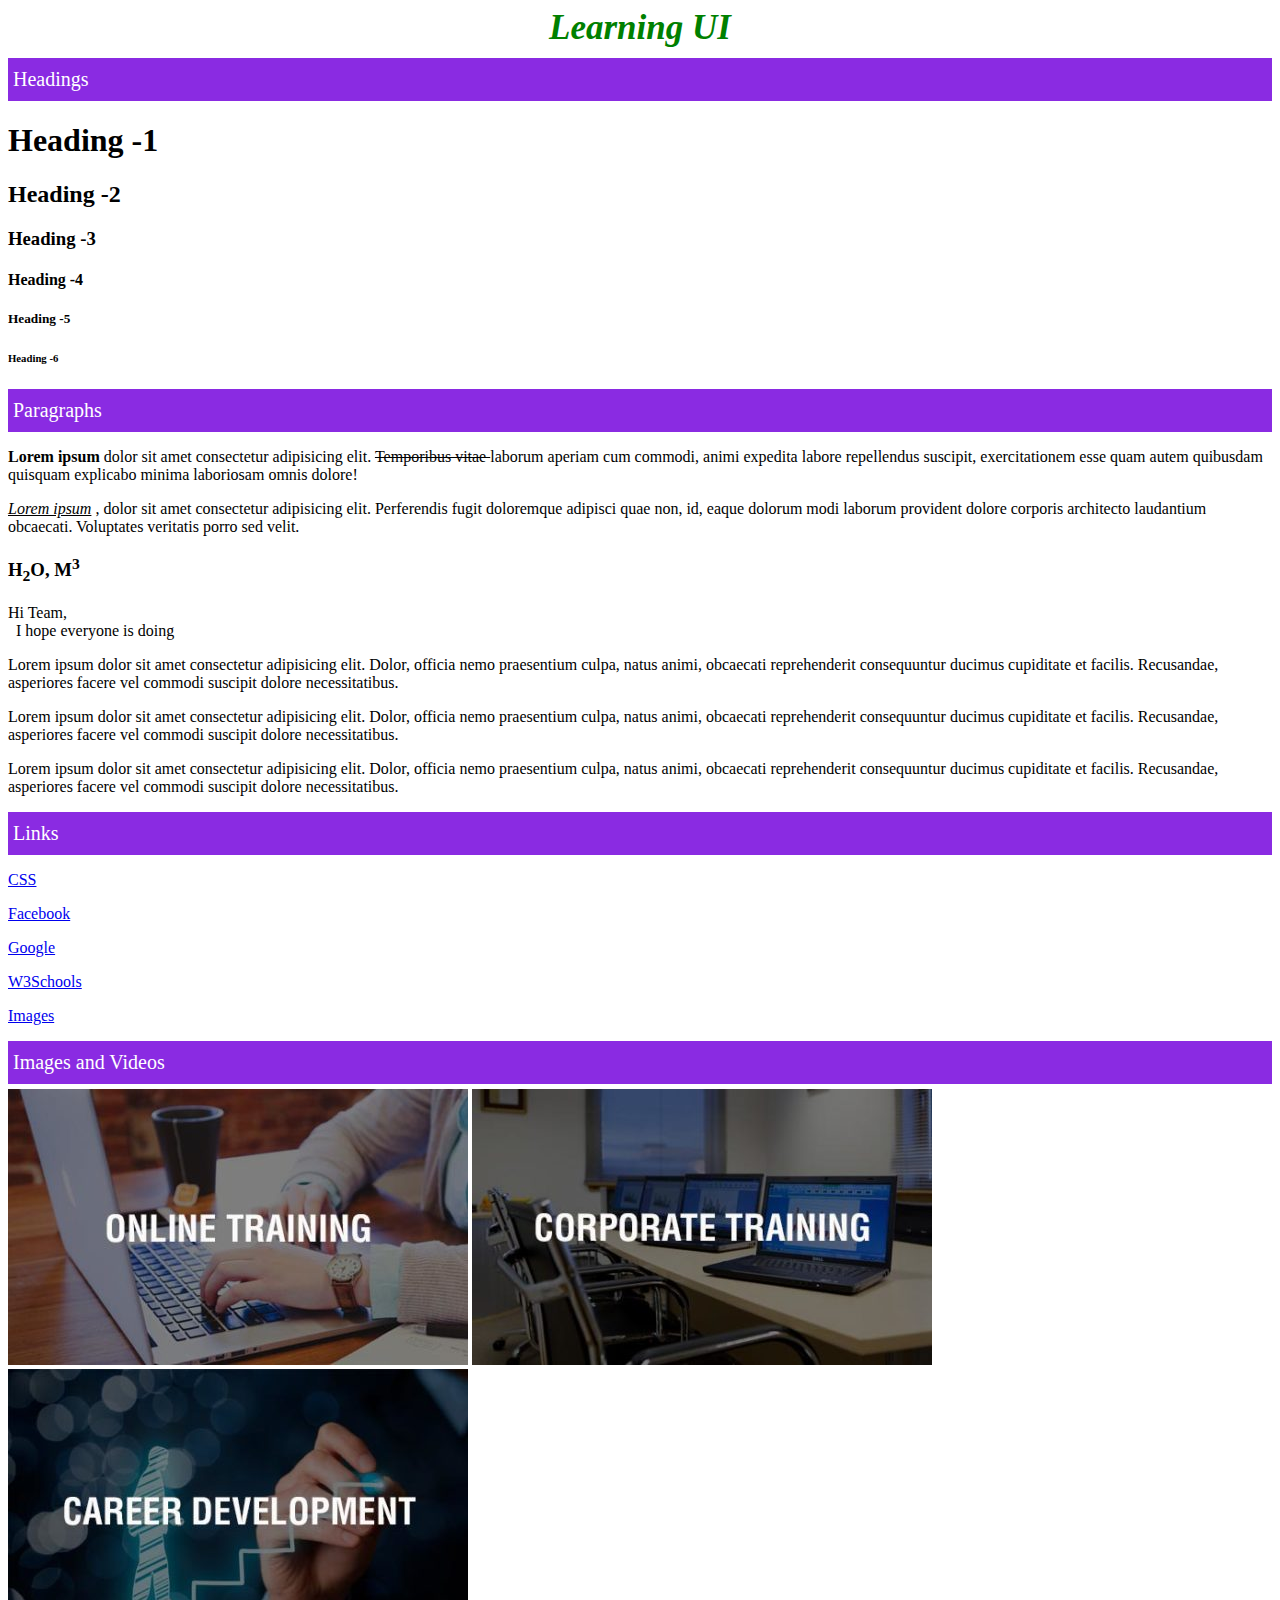
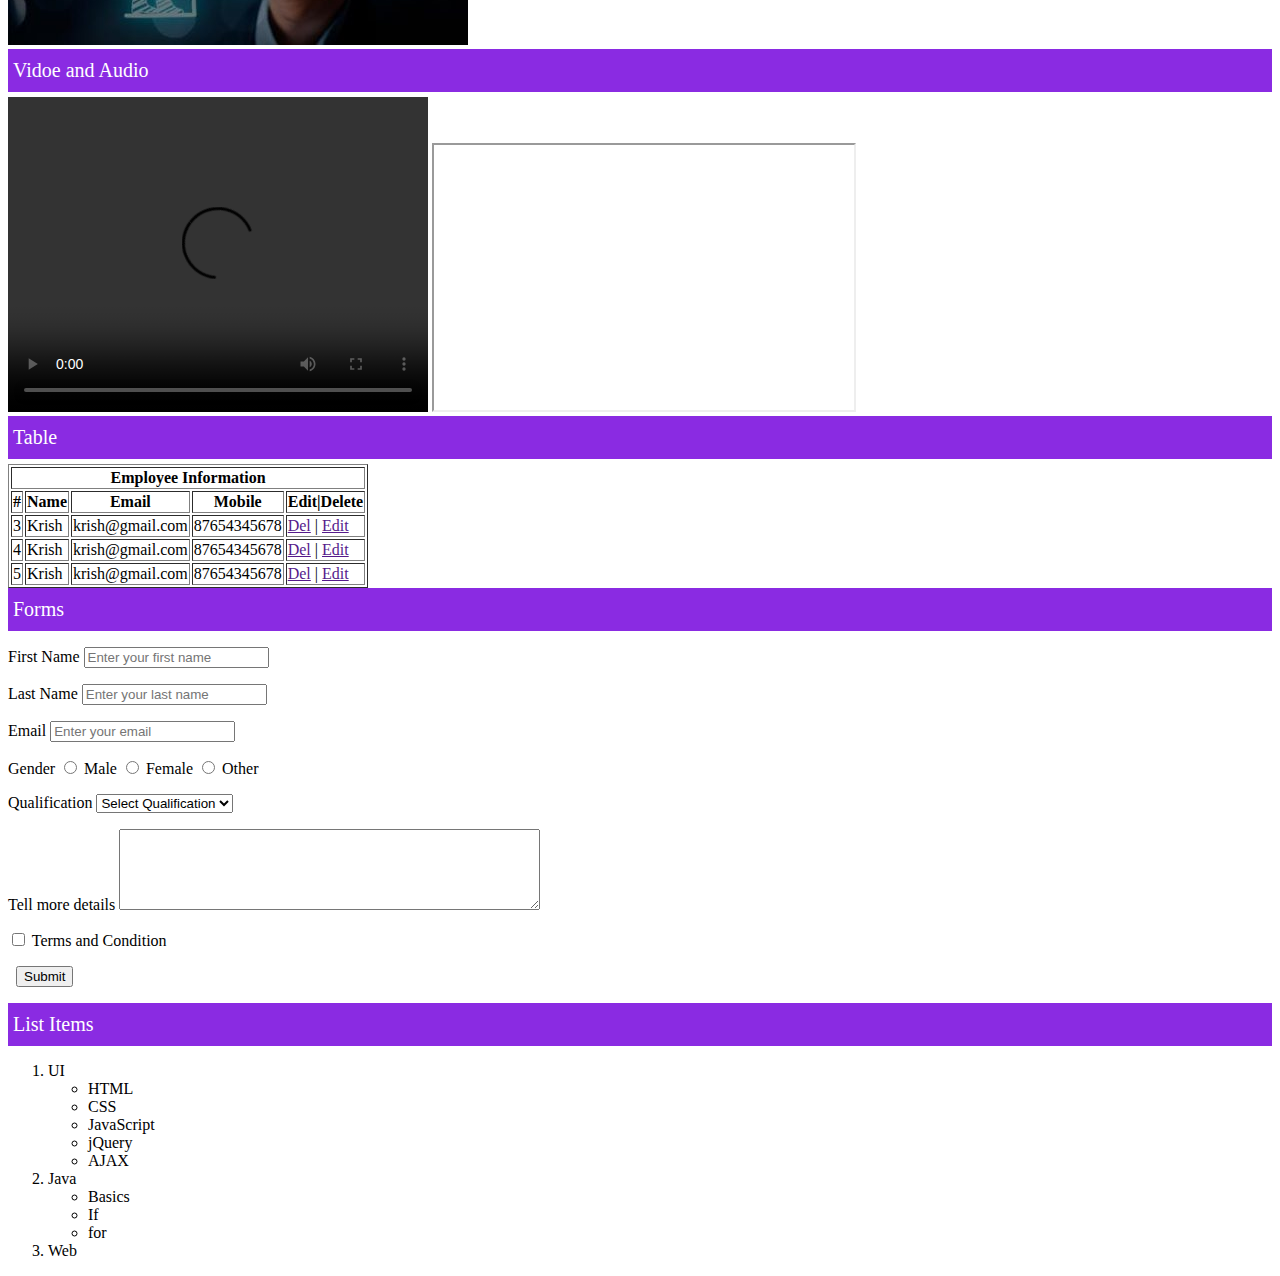
==== ui-ws/index.html @ 887e1911 "Added ui and type cast and parsing examples" ====
<!DOCTYPE html>
<html lang="en">
    <head>
        <meta charset="UTF-8">
        <meta http-equiv="X-UA-Compatible" content="IE=edge">
        <meta name="viewport" content="width=device-width, initial-scale=1.0">
        <title>Learning UI</title>
        <link rel="stylesheet" href="css/main.css">
    </head>
    <body>
        <div id="main-heading">
            <strong>Learning UI</strong>
        </div>
        <div class="heading">Headings</div>

        <h1 id="heading1">Heading -1</h1>
        <h2>Heading -2</h2>
        <h3>Heading -3</h3>
        <h4>Heading -4</h4>
        <h5>Heading -5</h5>
        <h6>Heading -6</h6>

        <div class="heading">Paragraphs</div>

        <!--Basic element-->
        <p>
            <strong>Lorem ipsum</strong>
            dolor sit amet consectetur adipisicing elit.
            <del>Temporibus vitae
            </del>laborum aperiam cum commodi, 
                                                animi expedita labore repellendus suscipit, exercitationem esse quam autem quibusdam quisquam explicabo minima 
                               
                                                laboriosam omnis dolore!</p>

        <p>
            <i>
                <u>Lorem ipsum</u>
            </i>, dolor sit amet consectetur adipisicing elit. Perferendis fugit doloremque adipisci quae non,
                                                 id, eaque dolorum modi laborum provident dolore corporis architecto laudantium obcaecati. 
                                                 Voluptates veritatis porro sed velit.</p>


        <h3>H<sub>2</sub>O, M<sup>3</sup>
        </h3>
        Hi Team,<br/>
        &nbsp;&nbsp;I hope everyone is doing
        <p>Lorem ipsum dolor sit amet consectetur adipisicing elit. Dolor, officia nemo praesentium culpa, natus animi, obcaecati reprehenderit consequuntur ducimus cupiditate et facilis. Recusandae, asperiores facere vel commodi suscipit dolore necessitatibus.</p>
        <p>Lorem ipsum dolor sit amet consectetur adipisicing elit. Dolor, officia nemo praesentium culpa, natus animi, obcaecati reprehenderit consequuntur ducimus cupiditate et facilis. Recusandae, asperiores facere vel commodi suscipit dolore necessitatibus.</p>
        <p>Lorem ipsum dolor sit amet consectetur adipisicing elit. Dolor, officia nemo praesentium culpa, natus animi, obcaecati reprehenderit consequuntur ducimus cupiditate et facilis. Recusandae, asperiores facere vel commodi suscipit dolore necessitatibus.</p>

        <!--End of basic element-->
        <div class="heading" >Links</div>

        <p>
            <a href="css.html">CSS</a>
        </p>
        <p>
            <a href="https://www.facebook.com/" target="_blank">Facebook</a>
        </p>
        <p>
            <a href="https://www.google.com/">Google</a>
        </p>
        <p>
            <a href="https://www.w3schools.com/html/">W3Schools</a>
        </p>
        <p>
            <a href="#heading1">Images</a>
        </p>
        <div class="heading">Images and Videos</div>

        <img src="images/1.jpg" alt="Some random image">
        <img src="images/2.jpg" alt="Some random image">
        <img src="images/3.jpg" alt="Some random image">

        <div class="heading">Vidoe and Audio</div>
        <video width="420" height="315" controls>

            <source src="https://www.w3schools.com/html/mov_bbb.mp4" type="video/mp4">
        </video>
        <iframe width="420" height="265" src="https://www.youtube.com/embed/tgbNymZ7vqY?autoplay=1&mute=1"></iframe>

        <div class="heading">Table</div>
        <table border="1">
            <thead>
                <tr>
                    <th colspan="5">Employee Information</th>
                </tr>
                <tr>
                    <th>#</th>
                    <th>Name</th>
                    <th>Email</th>
                    <th>Mobile</th>
                    <th>Edit|Delete</th>
                </tr>
            </thead>
            <tbody>
                <tr>
                    <td>3</td>
                    <td>Krish</td>
                    <td>krish@gmail.com</td>
                    <td>87654345678</td>
                    <td>
                        <a href="">Del</a>&nbsp;|&nbsp;<a href="">Edit</a>
                    </td>
                </tr>
                <tr>
                    <td>4</td>
                    <td>Krish</td>
                    <td>krish@gmail.com</td>
                    <td>87654345678</td>
                    <td>
                        <a href="">Del</a>&nbsp;|&nbsp;<a href="">Edit</a>
                    </td>
                </tr>
                <tr>
                    <td>5</td>
                    <td>Krish</td>
                    <td>krish@gmail.com</td>
                    <td>87654345678</td>
                    <td>
                        <a href="">Del</a>&nbsp;|&nbsp;<a href="">Edit</a>
                    </td>
                </tr>
            </tbody>

        </table>
        <div class="heading">Forms</div>
        <form action="#" method="POST">
            <p>
                <label>First Name</label>
                <input type="text" placeholder="Enter your first name" name="fname" class="textInput">
            </p>
            <p>
                <label>Last Name</label>
                <input type="text" placeholder="Enter your last name" name="lname" class="textInput">
            </p>
            <p>
                <label>Email</label>
                <input type="email" placeholder="Enter your email" name="email" class="textInput">
            </p>
            <p>
                <label>Gender</label>
                <input type="radio" id="male" name="gender" value="male">
                <label for="male">Male</label>
                <input type="radio" id="female" name="gender" value="female">
                <label for="female">Female</label>
                <input type="radio" id="other" name="gender" value="other">
                <label for="other">Other</label>
            </p>
            <p>
                <label>Qualification</label>
                <select>
                    <option value="">Select Qualification</option>
                    <option value="B.E">B.E</option>
                    <option value="MCA">MCA</option>
                    <option value="M.Tech">M.Tech</option>
                    <option value="Other">Others</option>
                </select>
            </p>
            <p>
                <label>Tell more details</label>
                <textarea rows="5" cols="50"></textarea>
            </p>
            <p>
                <input type="checkbox" id="vehicle1" name="vehicle1" value="Bike">
                <label for="vehicle1">Terms and Condition</label><br></p>
            <p>
                <label>&nbsp;</label>
                <input type="submit" value="Submit">
            </p>
        </form>
        <div class="heading">List Items</div>
        <ol>
            <li>UI
                <ul>
                    <li>HTML</li>
                    <li>CSS</li>
                    <li>JavaScript</li>
                    <li>jQuery</li>
                    <li>AJAX</li>
                </ul>
            </li>
            <li>Java

                <ul>
                    <li>Basics</li>
                    <li>If</li>
                    <li>for</li>

                </ul>
            </li>
            <li>Web</li>


        </ol>
    </body>
</html>
---- ui-ws/css/main.css ----
.heading {
    background: blueviolet;
    color: white;
    padding: 10px 5px;
    font-size: 20px;
    margin-bottom: 5px;
}

#main-heading{
    text-align: center;
    font-size: 35px;
    font-style: italic;
    color: green;
    margin-bottom: 10px;
}
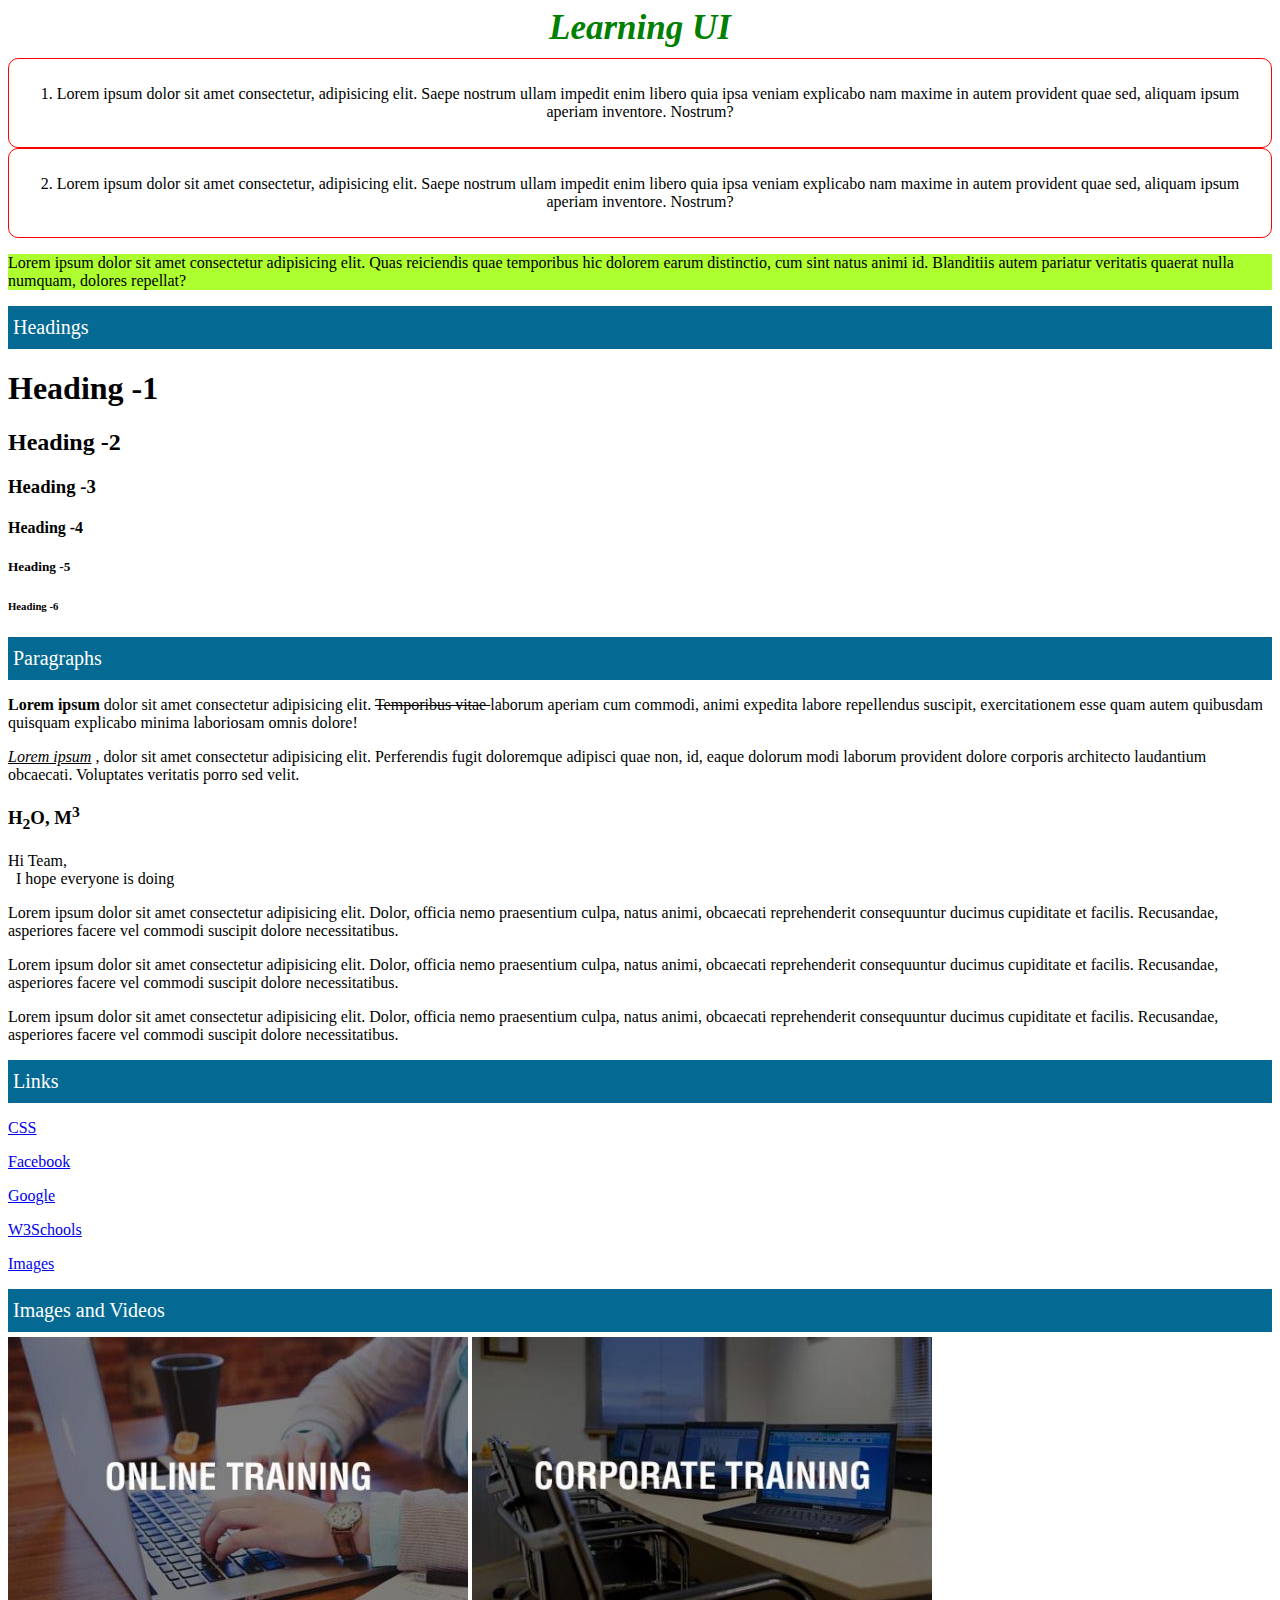
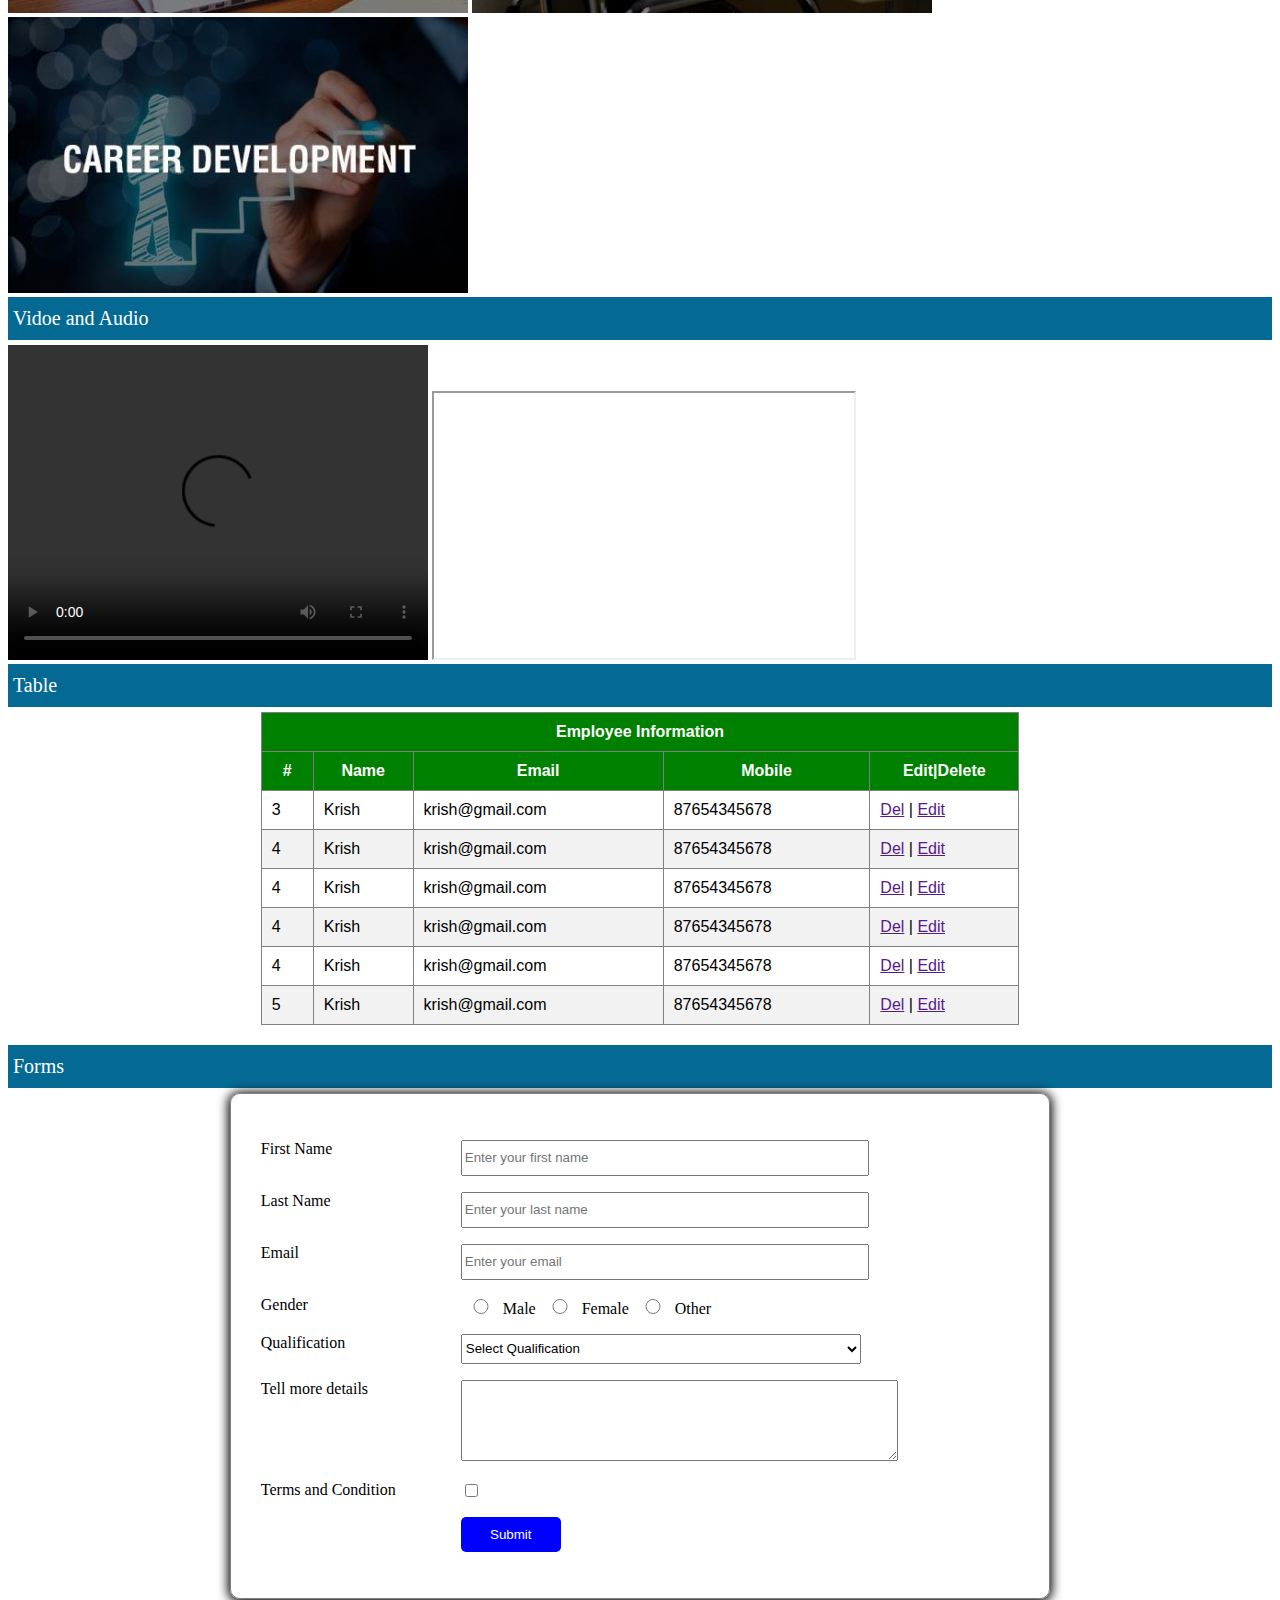
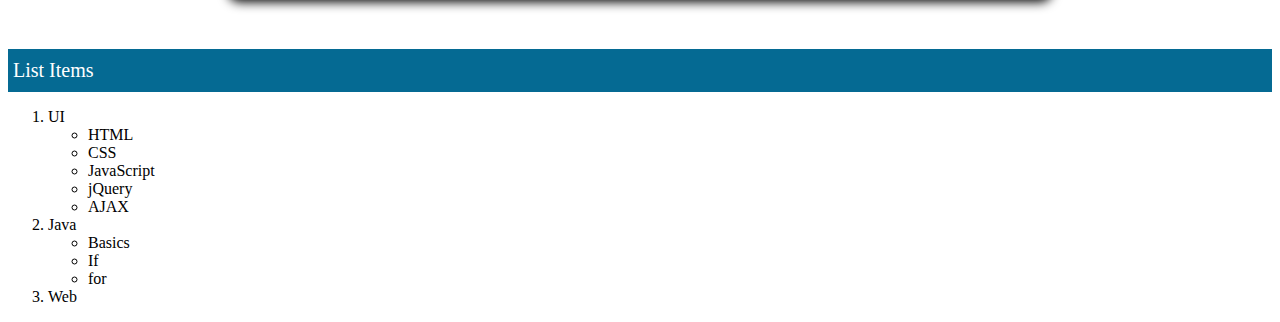
==== commit effefb7a: "added css" ====
--- a/ui-ws/index.html
+++ b/ui-ws/index.html
@@ -6,11 +6,32 @@
         <meta name="viewport" content="width=device-width, initial-scale=1.0">
         <title>Learning UI</title>
         <link rel="stylesheet" href="css/main.css">
+        
+       <style>
+           p.withbackground{
+               background-color: greenyellow;
+           }
+       </style>
+
     </head>
     <body>
         <div id="main-heading">
             <strong>Learning UI</strong>
         </div>
+
+        <div class="boxdata">
+            <p>
+                1. Lorem ipsum dolor sit amet consectetur, adipisicing elit. Saepe nostrum ullam impedit enim libero quia ipsa veniam explicabo nam maxime in autem provident quae sed, aliquam ipsum aperiam inventore. Nostrum?
+            </p>
+        </div>
+        <div class="boxdata">
+            <p>
+                2. Lorem ipsum dolor sit amet consectetur, adipisicing elit. Saepe nostrum ullam impedit enim libero quia ipsa veniam explicabo nam maxime in autem provident quae sed, aliquam ipsum aperiam inventore. Nostrum?
+            </p>
+        </div>
+        <p class="withbackground">
+            Lorem ipsum dolor sit amet consectetur adipisicing elit. Quas reiciendis quae temporibus hic dolorem earum distinctio, cum sint natus animi id. Blanditiis autem pariatur veritatis quaerat nulla numquam, dolores repellat?
+        </p>
         <div class="heading">Headings</div>
 
         <h1 id="heading1">Heading -1</h1>
@@ -80,7 +101,7 @@
         <iframe width="420" height="265" src="https://www.youtube.com/embed/tgbNymZ7vqY?autoplay=1&mute=1"></iframe>
 
         <div class="heading">Table</div>
-        <table border="1">
+        <table id="contact">
             <thead>
                 <tr>
                     <th colspan="5">Employee Information</th>
@@ -113,6 +134,33 @@
                     </td>
                 </tr>
                 <tr>
+                    <td>4</td>
+                    <td>Krish</td>
+                    <td>krish@gmail.com</td>
+                    <td>87654345678</td>
+                    <td>
+                        <a href="">Del</a>&nbsp;|&nbsp;<a href="">Edit</a>
+                    </td>
+                </tr>
+                <tr>
+                    <td>4</td>
+                    <td>Krish</td>
+                    <td>krish@gmail.com</td>
+                    <td>87654345678</td>
+                    <td>
+                        <a href="">Del</a>&nbsp;|&nbsp;<a href="">Edit</a>
+                    </td>
+                </tr>
+                <tr>
+                    <td>4</td>
+                    <td>Krish</td>
+                    <td>krish@gmail.com</td>
+                    <td>87654345678</td>
+                    <td>
+                        <a href="">Del</a>&nbsp;|&nbsp;<a href="">Edit</a>
+                    </td>
+                </tr>
+                <tr>
                     <td>5</td>
                     <td>Krish</td>
                     <td>krish@gmail.com</td>
@@ -125,6 +173,7 @@
 
         </table>
         <div class="heading">Forms</div>
+        <div id="regForm">
         <form action="#" method="POST">
             <p>
                 <label>First Name</label>
@@ -140,16 +189,16 @@
             </p>
             <p>
                 <label>Gender</label>
-                <input type="radio" id="male" name="gender" value="male">
-                <label for="male">Male</label>
-                <input type="radio" id="female" name="gender" value="female">
-                <label for="female">Female</label>
-                <input type="radio" id="other" name="gender" value="other">
-                <label for="other">Other</label>
+                <input type="radio" id="male" name="gender" value="male" class="radio">
+                Male 
+                <input type="radio" id="female" name="gender" value="female"  class="radio">
+               Female
+                <input type="radio" id="other" name="gender" value="other"  class="radio">
+               Other
             </p>
             <p>
                 <label>Qualification</label>
-                <select>
+                <select  class="textInput" >
                     <option value="">Select Qualification</option>
                     <option value="B.E">B.E</option>
                     <option value="MCA">MCA</option>
@@ -159,16 +208,17 @@
             </p>
             <p>
                 <label>Tell more details</label>
-                <textarea rows="5" cols="50"></textarea>
+                <textarea rows="5" cols="52"></textarea>
             </p>
             <p>
                 <input type="checkbox" id="vehicle1" name="vehicle1" value="Bike">
                 <label for="vehicle1">Terms and Condition</label><br></p>
             <p>
                 <label>&nbsp;</label>
-                <input type="submit" value="Submit">
+                <input type="submit" value="Submit" class="btn">
             </p>
         </form>
+    </div>
         <div class="heading">List Items</div>
         <ol>
             <li>UI
--- a/ui-ws/css/main.css
+++ b/ui-ws/css/main.css
@@ -1,6 +1,9 @@
-
+/* body{
+    background-image: url("/images/paper.gif");
+  
+} */
 .heading {
-    background: blueviolet;
+    background: #056a93;
     color: white;
     padding: 10px 5px;
     font-size: 20px;
@@ -14,3 +17,62 @@
     color: green;
     margin-bottom: 10px;
 }
+
+.boxdata{
+    border: 1px groove red;
+    border-radius: 10px;
+    padding: 10px;
+    text-align: center;
+}
+
+#contact{
+    font-family: Arial, Helvetica, sans-serif;
+    border-collapse: collapse;
+    width: 60%;
+    margin: auto;
+    margin-bottom: 20px;
+  
+}
+#contact td, #contact th{
+    border: 1px solid gray;
+    padding: 10px;
+}
+
+#contact th{
+    color: white;
+    background: green;
+    padding: 10px 0px 10px 0px;
+}
+#contact tr:nth-child(even){background-color: #f2f2f2;}
+#contact tr:hover{background-color: darkgrey;}
+
+#regForm{
+    width: 60%;
+    margin: auto;
+    border: 1px solid gray;
+    border-radius: 10px;
+    padding: 30px;
+    box-shadow: 0px 1px 11px 2px;
+    margin-bottom: 50px;
+}
+label{
+    width: 200px;
+    float:left
+}
+.textInput{
+    width: 400px;
+    height: 30px;
+}
+.radio{
+    width: 30px;
+    height: 15px;
+}
+
+.btn{
+    background-color: blue;
+    color: white;
+    width: 100px;
+    height: 35px;
+    border: none;
+    border-radius: 5px;
+}